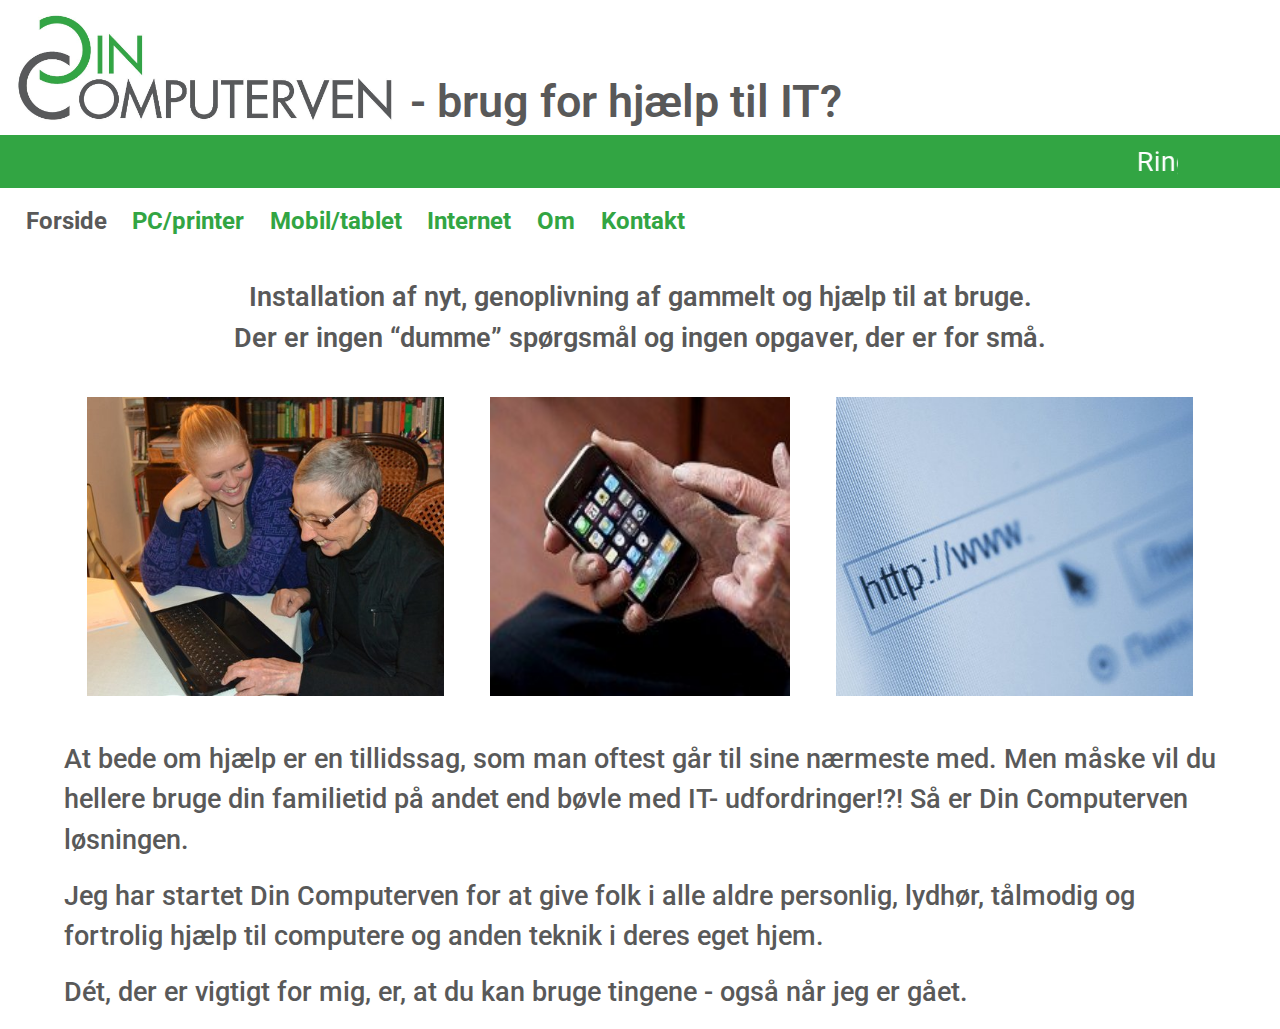
==== index.html @ 3b6a4e94 "First commit" ====
<!DOCTYPE html>
<html lang='en'>

<head>
    <meta charset='UTF-8' />
    <meta name='viewport' content='width=device-width, initial-scale=1.0, maximum-scale=1.0' />
    <title>Din Computerven /v Sara Husum</title>
    <link rel="stylesheet" href="https://use.fontawesome.com/releases/v5.7.1/css/all.css"
        integrity="sha384-fnmOCqbTlWIlj8LyTjo7mOUStjsKC4pOpQbqyi7RrhN7udi9RwhKkMHpvLbHG9Sr" crossorigin="anonymous">
    <link rel="stylesheet" href="https://maxcdn.bootstrapcdn.com/bootstrap/4.0.0/css/bootstrap.min.css"
        integrity="sha384-Gn5384xqQ1aoWXA+058RXPxPg6fy4IWvTNh0E263XmFcJlSAwiGgFAW/dAiS6JXm" crossorigin="anonymous">
    <link href="https://fonts.googleapis.com/css?family=Inter|Open+Sans|Roboto|Roboto+Condensed|Sen&display=swap"
        rel="stylesheet">
    <link rel="stylesheet" type="text/css" href="./style.css">
</head>

<body>
    <div class='forside'>
        <div class='topBanner'>
            <img class='logo' src='./images/logo.jpeg' alt="Din Computerven firma logo"/>
            <div class='logotext'>
                - brug for hjælp til IT?
            </div>
        </div>

    <div class="contact-highlighter">
        <marquee direction="left" onmouseover="this.stop()" onmouseout="this.start()">
            <p class="lowLight">Ring alle ugens dage fra kl. 9.00-20.00 på tlf:</p>
            <p class="phone">28579293</p>
            <p class="lowLight">eller klik på</p>
            <a href="./kontakt.html" class="contact-info"> Kontakt</a>
        </marquee>
    </div>

    <div class="hamburgerBanner">
        <a href="javascript:void(0);" class="icon" onclick="responsify()">
            <i class="fa fa-bars"></i>
        </a>
    
        <div class="topnav" id="navigationMenu">
            <a href="./index.html" class="active">Forside</a>
            <a href="./pc_print.html">PC/printer</a>
            <a href="./mobil_tablet.html">Mobil/tablet</a>
            <a href="./internet.html">Internet</a>
            <a href="./om.html">Om</a>
            <a href="./kontakt.html">Kontakt</a>
        </div>
    </div>

        <div class="frontContent">
            <div id="splash">
                <p> Installation af nyt, genoplivning af gammelt og hjælp til at bruge.<br>Der er ingen “dumme” spørgsmål og ingen opgaver, der er for små.</p>
            </div>
            <div class="frontPhotos">
                <img class="frontPageIMG" id="vivi" src='./images/ViviPC.jpg' alt="Ældre dame får hjælp til at bruge sin pc." />
                <img class="frontPageIMG" id="iPhone" src="./images/iPhone.jpg" alt= "Iphone i en ældre persons hænder.">
                <img class="frontPageIMG" id="internet" src="./images/Internet2.jpg" alt="Let sløret billede af søgefeltet i en internetbrowser.">
            </div>

            <div class="frontText">
                <p>At bede om hjælp er en tillidssag, som man oftest går til sine nærmeste med. Men måske vil du
                    hellere bruge din familietid på andet end bøvle med IT- udfordringer!?! Så er Din Computerven
                    løsningen.</p>
                <p>Jeg har startet Din Computerven for at give folk i alle aldre personlig, lydhør, tålmodig og
                    fortrolig hjælp til computere og anden teknik i deres eget hjem.</p>
                <p> Dét, der er vigtigt for mig, er, at du kan bruge tingene - også når jeg er gået.</p>
            </div>
        </div>
    </div>

    <script src="./main.js"></script>

</body>
---- style.css ----
@import url('https://fonts.googleapis.com/css?family=Roboto&display=swap');

body {
  margin: 0;
  font-family: Roboto;
  color: #595959;
}
.topBanner {
  width: 100%;
  display: flex;
  margin-top: 1%;
  flex-direction: row;
}

.logotext {
  font-size: 3.5vw;
  font-family: roboto, sans-serif;
  font-weight: 575;
  align-self: flex-end;
}

.logo {
  width: 30%;
  margin-left: 1%;
  margin-right: 1%;
  padding-bottom: 1%;
}

.contact-highlighter{
	padding: .5% 8% .5% 8%;
  display: flex;
  background-color: #32a543;
  font-size: 2.1vw;
  white-space: nowrap; /* forces one-line */
  overflow-x: auto; /* forces one-line */
}

.contact-info{
  margin: auto;
  color: #fff;
  font-weight: 600;
  display: inline-block; /* forces one-line */
}

.contact-info:hover{
	color:#595959;
  cursor: pointer;
}

.phone{
  margin: auto;
	display: inline-block;
  color: #fff;
  font-weight: 600;
  display: inline-block; /* forces one-line */
}

.lowLight{
  margin: auto;
  margin-left: .7%;
  margin-right: .7%;
	display: inline-block;
  color: #fff;
  display: inline-block; /* forces one-line */
}

.topnav {
  overflow: hidden;
  background-color: #fff;
  margin-top: .1%;
  margin-right: 5%;
  margin-left: 1%;
  width: 100%;
}

.topnav a {
  float: left;
  display: block;
  color: #32a543;
  padding:0% 1% 0 1%;
  text-decoration: none;
  font-size: 1.9vw;
  font-weight: 700;
  border-radius: 15px;
  margin-top: 1%;
}

.topnav a:hover {
  background-color: #595959;
  color: white;
}

.topnav a.active {
  color: #595959;
}

.topnav a.active:hover {
  background-color: #fff;
  color: #595959;
}

.icon {
  display: none;
}

.frontContent{
  display: flex;
  flex-direction: column;
  width: 100%;
 
}
#splash{
  padding-top: 3%;
  text-align: center;
  margin: auto;
  font-size: 2.1vw;
  font-weight: 600;
}

.frontPhotos{
  display: flex;
  margin-left: 5%;
  width:90%;
  justify-content: space-around;
}

.frontPageIMG{
  padding: 2%;
  box-sizing: border-box;
  margin-bottom: 20px;
  width: 35%;
}

.frontText{
  margin-left: 5%;;
  margin-right: 5%;
  font-size: 2.1vw;
  font-weight: 500;
}

@media screen and (max-width: 1250px){
  .logo{
    width:375px;
    padding-bottom: 12px;
  }
  .logotext{
    font-size: 45px;
  }
  .contact-highlighter{
    font-size: 24px;
    background-color: #32a543;
  }
  .topnav a{
    font-size: 22px;
  }
  
  #splash{
    font-size: 26px;
    padding-top:3.5vw;
  }
  .frontText{
    font-size: 24px;
  }
}

@media screen and (max-width:850px){
  .logo{
    width:44%;
    padding-bottom: 1.5%;
  }
  .logotext{
    font-size: 5.2vw;
  }
  #splash{
    font-size: 3.05vw;
  }
  .frontText{
    font-size: 2.8vw;
  }
  #internet{ /* tilpasser billederne på forsiden */
    display: none;
  }
  .frontPageIMG{
    padding: 2%;
    box-sizing: border-box;
    margin-bottom: 20px;
    width: 50%;
    
  }
}

@media screen and (max-width: 650px) {
  .topnav a:not(:active) {
    display: none;
  }
  .hamburgerBanner{
    width: 100%;
    height:9.8vw;
  }
  .icon {
    right:0;
    position: absolute;
    display: block;
    font-size: 22px;
    color: #32a543;
    padding-bottom: 0;
    margin: 1% 2% 0 0;
    z-index: 2;
  }
  .icon.active{
    color:#32a543;
  }
  .icon:hover{
    color:#595959;
  }
  .contact-highlighter{
    font-size: 3.6vw;
  }
  #splash{
    padding-top: 0;
  }
  .topnav.responsive {
    position: absolute;
  }
  .topnav.responsive a{
    float: left;
    display: block;
    text-align: left;
    margin-left: 65%;
    z-index: 1; 
  }  
}

@media screen and (max-width:600px){
  .logo{
    width: 258px;
  }
  .logotext{
    display: none;
  }
  .contact-highlighter{
    font-size: 21px;
    background-color: #32a543;
  }
  #splash{
    font-size: 17px;
    margin: 0 25px 0 25px;
  }
  .frontText{
    font-size: 16px;
  }
  .topnav a{
    font-size: 3.68vw;
    z-index: 1;
  }
  .icon {
    font-size: 3.68vw;
  }
}

  @media screen and (max-width:462px){
    #iPhone{
      display: none;
    }
    .frontPageIMG{
      padding: 2%;
      box-sizing: border-box;
      margin-bottom: 20px;
      width: 100%;
    }
    .topnav a{
      font-size: 17px;
    }
    .icon {
      font-size: 17px;
    }


  }
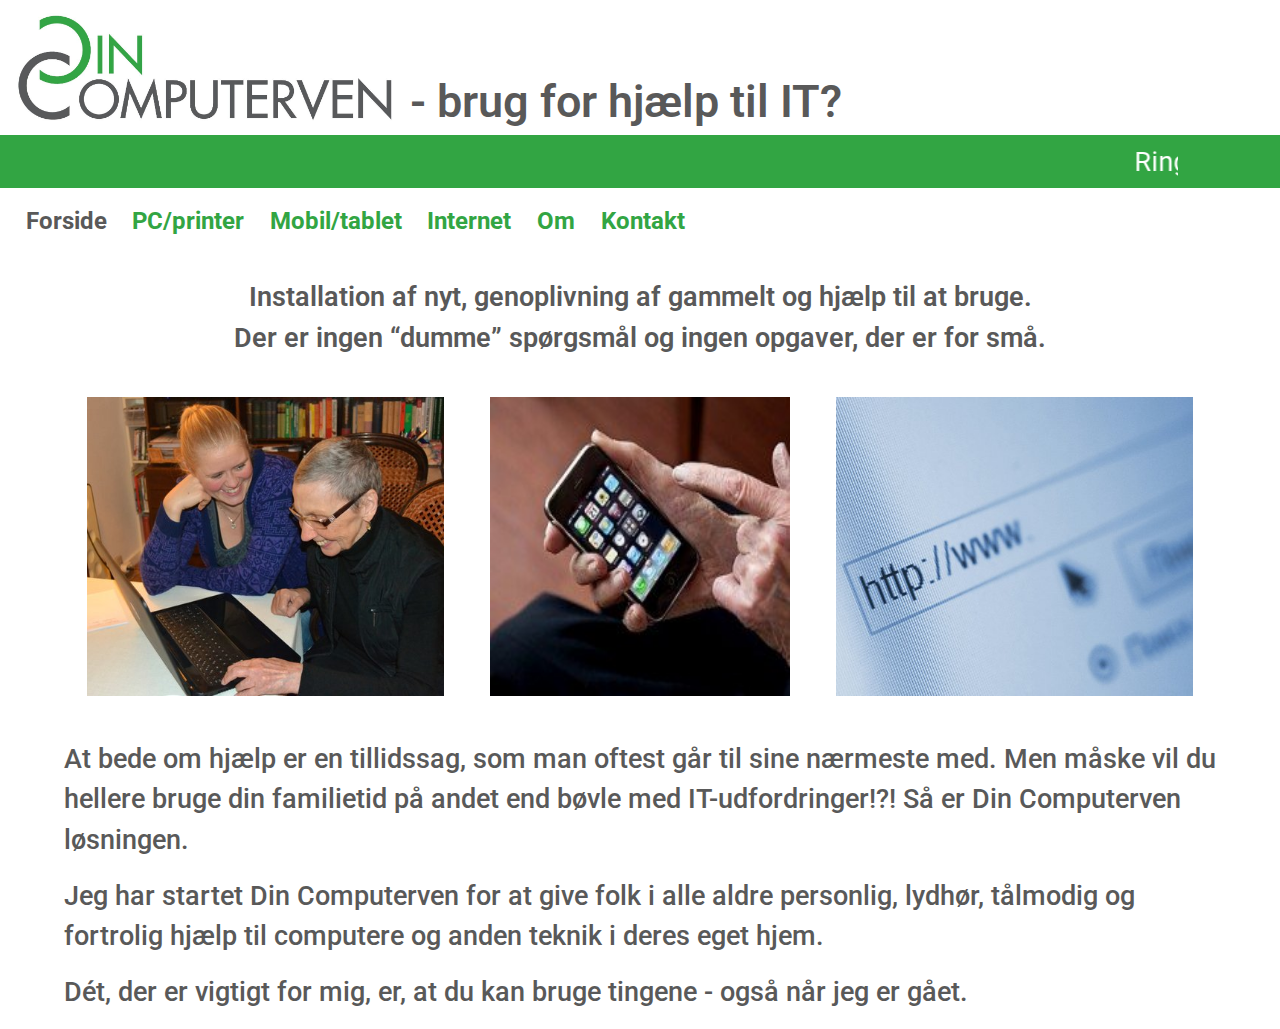
==== commit becb864a: "space" ====
--- a/index.html
+++ b/index.html
@@ -59,7 +59,7 @@
 
             <div class="frontText">
                 <p>At bede om hjælp er en tillidssag, som man oftest går til sine nærmeste med. Men måske vil du
-                    hellere bruge din familietid på andet end bøvle med IT- udfordringer!?! Så er Din Computerven
+                    hellere bruge din familietid på andet end bøvle med IT-udfordringer!?! Så er Din Computerven
                     løsningen.</p>
                 <p>Jeg har startet Din Computerven for at give folk i alle aldre personlig, lydhør, tålmodig og
                     fortrolig hjælp til computere og anden teknik i deres eget hjem.</p>
